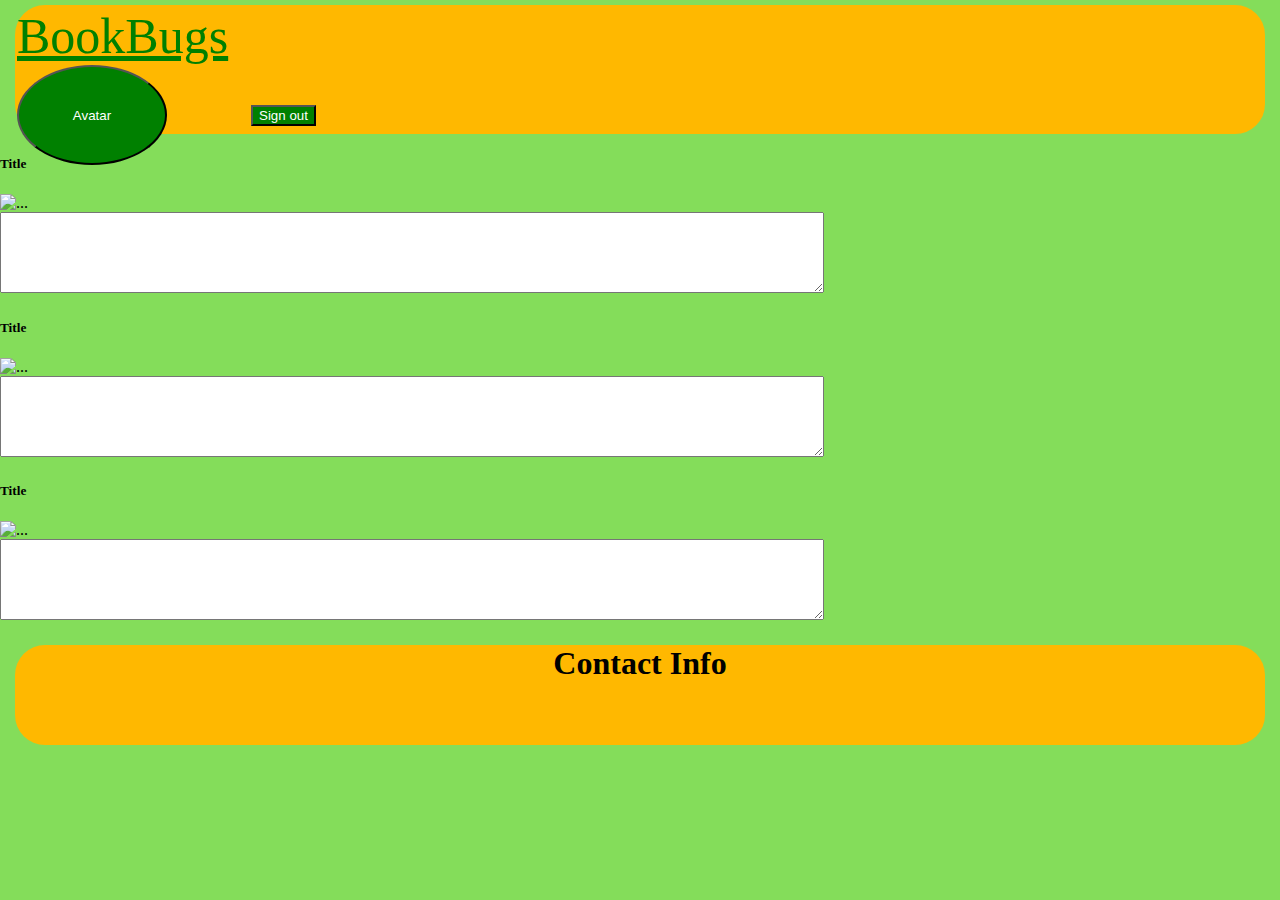
==== public/books.html @ 14df0c5a "worked on html pages and css" ====
<!DOCTYPE html>
<html lang="en">
<head>
    <meta charset="UTF-8">
    <meta name="viewport" content="width=device-width, initial-scale=1">
    <title>BookBugs</title>
    <link rel="stylesheet" href="https://cdn.jsdelivr.net/npm/bootstrap@4.5.3/dist/css/bootstrap.min.css" integrity="sha384-TX8t27EcRE3e/ihU7zmQxVncDAy5uIKz4rEkgIXeMed4M0jlfIDPvg6uqKI2xXr2" crossorigin="anonymous">
    <link rel="stylesheet" href="../public/style/style.css" type="text/css">
</head>
<body>
    <nav class="navbar ">
        <!-- <i class="fas fa-book-open"></i> -->
        <a class="navbar-brand" href="#"><i class="fas fa-book-open"></i>BookBugs</a>
        <form class="form-inline my-2 my-lg-0">
            <button class="btn btn-outline-success my-2 my-sm-0 avatar" type="submit">Avatar</button>
            <button class="btn btn-outline-success my-2 my-sm-0" type="submit">Sign out</button>
        </form>
    </nav>

    <div class="books">
        <div class="row">
            <div class="col-md-3">
                <h5>Title</h5>
                <img src="..." class="card-img" alt="...">
            </div>
            <div class="col-md-9">
                <div class="card-body">
                    <textarea id="textarea" name="textarea"
                        rows="5" cols="100" placeholder="Write your comment here.">
                    </textarea>
                </div>
            </div>
        </div>
        <div class="row">
            <div class="col-md-3">
                <h5>Title</h5>
                <img src="..." class="card-img" alt="...">
            </div>
            <div class="col-md-9">
                <div class="card-body">
                    <textarea id="textarea" name="textarea"
                        rows="5" cols="100" placeholder="Write your comment here.">
                    </textarea>
                </div>
            </div>
        </div>
        <div class="row">
            <div class="col-md-3">
                <h5>Title</h5>
                <img src="..." class="card-img" alt="...">
            </div>
            <div class="col-md-9">
                <div class="card-body">
                    <textarea id="textarea" name="textarea"
                        rows="5" cols="100" placeholder="Write your comment here.">
                    </textarea>
                </div>
            </div>
        </div>

    </div>

    <footer>
        <div>
            <h1>Contact Info</h1>
        </div>
    </footer>    
    
    <script src="https://code.jquery.com/jquery-3.5.1.slim.min.js" integrity="sha384-DfXdz2htPH0lsSSs5nCTpuj/zy4C+OGpamoFVy38MVBnE+IbbVYUew+OrCXaRkfj" crossorigin="anonymous"></script>
<script src="https://cdn.jsdelivr.net/npm/bootstrap@4.5.3/dist/js/bootstrap.bundle.min.js" integrity="sha384-ho+j7jyWK8fNQe+A12Hb8AhRq26LrZ/JpcUGGOn+Y7RsweNrtN/tE3MoK7ZeZDyx" crossorigin="anonymous"></script>
    <script src="https://kit.fontawesome.com/d665a22156.js"></script>  
</body>
</html>
---- public/style/style.css ----
/* :root{
    --inner: 20px;
} */
body {
    box-sizing: border-box;
    background-color: rgb(132, 221, 90);
    margin: 0;
}
.navbar {
    background-color:#FFB800;
    height:125px;
    border: 2px solid #FFB800;
    border-radius: 30px;
    margin: 5px 15px;
    /* padding: var(--inner); */
}
.navbar-brand {
    font-size: 50px;
    color:green;
    text-align: left;
    padding-top: .0125rem;
}
form .btn {
    background-color: green;
    color: white;
}
.center {
    /* border: 1px solid black; */
    width: 60%;
    margin: 0 auto;
    /* background-color: rgba(144, 169, 85, 0.7); */
    background: center/cover no-repeat url("../images/image1.jpg");
    height: 500px;
    border-radius: 10px;
    display: flex;
    flex-direction: row;
    justify-content: space-evenly;
    align-items: center;
}
.center .btn {
    background-color: #FFB800;
    /* margin-left: 11%;
    margin-top: 23%; */
    /* padding: 20px; */

    width: 150px;
    height: 100px;
    font-weight: 700;
    font-size: 20px;
    border-radius: 50%;
    border: none;
}
.btn:hover {
    cursor: pointer;
}
.background {
    width: 90%;
    margin: 0 auto;
    display: flex;
    border: 2px solid black;
    flex-direction: row;
    justify-content: space-evenly;
}
.card {
    width: 20%;
    background: center/cover url(../images/butterflies.jpg);
    
}
footer {
    background-color: #FFB800;
    border: 1 px solid grey;
    height: 100px;
    border-radius: 30px;
    margin: 10px 15px;
    text-align: center;
}
.form-inline .avatar {
    margin-right: 5rem;
    width: 150px;
    height: 100px;
    border-radius: 50%;    
}
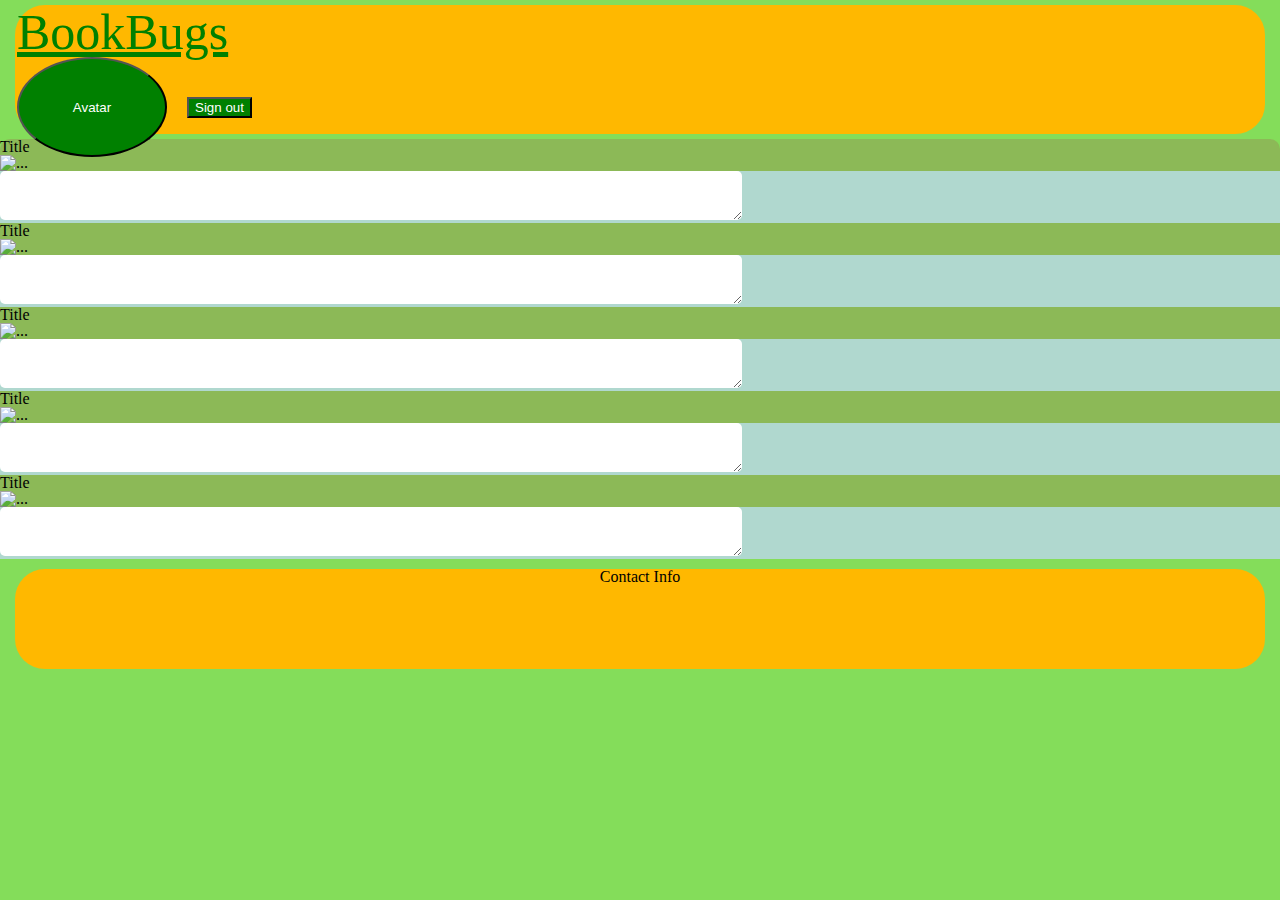
==== commit 7966d30c: "added form to login and signup buttons" ====
--- a/public/books.html
+++ b/public/books.html
@@ -5,6 +5,7 @@
     <meta name="viewport" content="width=device-width, initial-scale=1">
     <title>BookBugs</title>
     <link rel="stylesheet" href="https://cdn.jsdelivr.net/npm/bootstrap@4.5.3/dist/css/bootstrap.min.css" integrity="sha384-TX8t27EcRE3e/ihU7zmQxVncDAy5uIKz4rEkgIXeMed4M0jlfIDPvg6uqKI2xXr2" crossorigin="anonymous">
+    <link href="../public/style/reset.css" rel="stylesheet" type="text/css">
     <link rel="stylesheet" href="../public/style/style.css" type="text/css">
 </head>
 <body>
@@ -17,7 +18,7 @@
         </form>
     </nav>
 
-    <div class="books">
+    <div class="container books">
         <div class="row">
             <div class="col-md-3">
                 <h5>Title</h5>
@@ -26,7 +27,7 @@
             <div class="col-md-9">
                 <div class="card-body">
                     <textarea id="textarea" name="textarea"
-                        rows="5" cols="100" placeholder="Write your comment here.">
+                        rows="3" cols="90" placeholder="Write your comment here.">
                     </textarea>
                 </div>
             </div>
@@ -39,7 +40,7 @@
             <div class="col-md-9">
                 <div class="card-body">
                     <textarea id="textarea" name="textarea"
-                        rows="5" cols="100" placeholder="Write your comment here.">
+                        rows="3" cols="90" placeholder="Write your comment here.">
                     </textarea>
                 </div>
             </div>
@@ -52,7 +53,33 @@
             <div class="col-md-9">
                 <div class="card-body">
                     <textarea id="textarea" name="textarea"
-                        rows="5" cols="100" placeholder="Write your comment here.">
+                        rows="3" cols="90" placeholder="Write your comment here.">
+                    </textarea>
+                </div>
+            </div>
+        </div>
+        <div class="row">
+            <div class="col-md-3">
+                <h5>Title</h5>
+                <img src="..." class="card-img" alt="...">
+            </div>
+            <div class="col-md-9">
+                <div class="card-body">
+                    <textarea id="textarea" name="textarea"
+                        rows="3" cols="90" placeholder="Write your comment here.">
+                    </textarea>
+                </div>
+            </div>
+        </div>
+        <div class="row">
+            <div class="col-md-3">
+                <h5>Title</h5>
+                <img src="..." class="card-img" alt="...">
+            </div>
+            <div class="col-md-9">
+                <div class="card-body">
+                    <textarea id="textarea" name="textarea"
+                        rows="3" cols="90" placeholder="Write your comment here.">
                     </textarea>
                 </div>
             </div>
--- a/public/style/style.css
+++ b/public/style/style.css
@@ -21,6 +21,25 @@
     text-align: left;
     padding-top: .0125rem;
 }
+#login, #signup {
+    width: 100%;
+    max-width: 400px;
+    position: absolute;
+    height: 275px;
+    top: 120px;
+    right: 5px;
+    border: 1px solid black;
+    border: none;
+}
+.card-body {
+    height: 100%;
+    background-color: rgb(176, 216, 207);
+}
+/* form {
+    display:flex;
+    justify-content: space-evenly;
+    min-width: 150px;
+} */
 form .btn {
     background-color: green;
     color: white;
@@ -29,7 +48,7 @@
     /* border: 1px solid black; */
     width: 60%;
     margin: 0 auto;
-    /* background-color: rgba(144, 169, 85, 0.7); */
+    background-color: rgba(144, 169, 85, 0.7);
     background: center/cover no-repeat url("../images/image1.jpg");
     height: 500px;
     border-radius: 10px;
@@ -40,10 +59,6 @@
 }
 .center .btn {
     background-color: #FFB800;
-    /* margin-left: 11%;
-    margin-top: 23%; */
-    /* padding: 20px; */
-
     width: 150px;
     height: 100px;
     font-weight: 700;
@@ -54,18 +69,33 @@
 .btn:hover {
     cursor: pointer;
 }
-.background {
+/* .background {
     width: 90%;
     margin: 0 auto;
     display: flex;
     border: 2px solid black;
     flex-direction: row;
     justify-content: space-evenly;
-}
-.card {
+} */
+/* .card {
     width: 20%;
     background: center/cover url(../images/butterflies.jpg);
     
+} */
+.form-inline .avatar {
+    margin-right: 1rem;
+    width: 150px;
+    height: 100px;
+    border-radius: 50%;    
+}
+.books {
+    width: 100%;
+    background-color:rgba(144, 169, 85, 0.7) ;
+    border-radius: 10px;
+}
+#textarea {
+    border: none;
+    border-radius: 5px;
 }
 footer {
     background-color: #FFB800;
@@ -74,10 +104,4 @@
     border-radius: 30px;
     margin: 10px 15px;
     text-align: center;
-}
-.form-inline .avatar {
-    margin-right: 5rem;
-    width: 150px;
-    height: 100px;
-    border-radius: 50%;    
 }